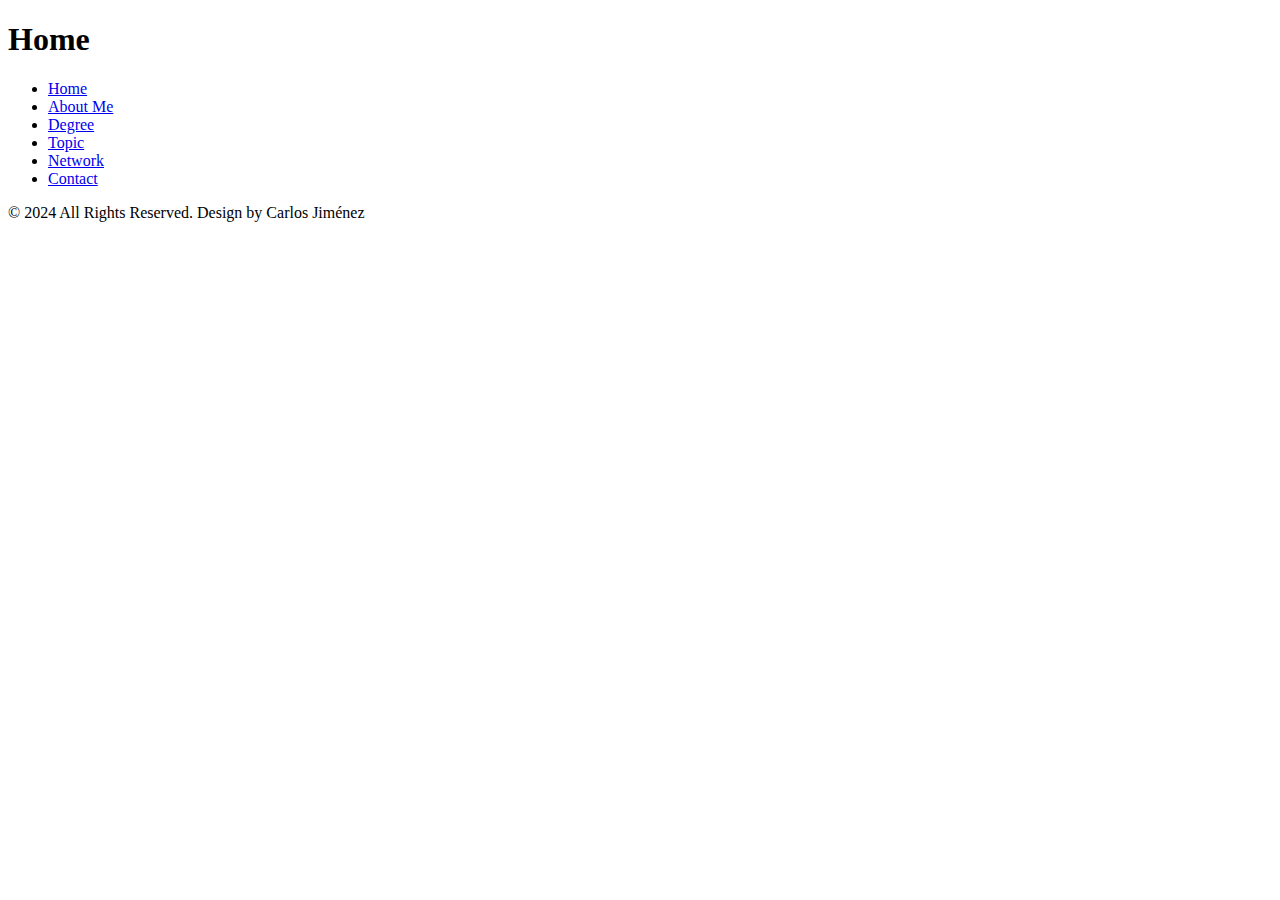
==== docs/index.html @ cf167d1f "Adding index.html page" ====
<!DOCTYPE html>
<html>
<head>
  <!--Basic-->
  <meta charset="utf-8">
  <meta http-equiv="X-UA-Compatible" content="IE=edge">
  <!--Mobile Metas-->
  <meta name="viewport" content="width=device-width, initial-scale=1, shrink-to-fit=no">
  <!--Site Metas-->
  <meta name="keywords" content="">
  <meta name="description" content="">
  <meta name="author" content="">

  <link rel="stylesheet" type="text/css" href="">
</head>

<body>
  <header>
    <h1>Home</h1>
    <nav>
      <ul>
        <li><a href="index.html">Home</a></li>
        <li><a href="public/about.html">About Me</a></li>
        <li><a href="public/degree.html">Degree</a></li>
        <li><a href="public/topic.html">Topic</a></li>
        <li><a href="public/net.html">Network</a></li>
        <li><a href="public/contact.html">Contact</a></li>
      </ul>
    </nav>
  </header>
  <main>
    <p></p>
  </main>
  <footer>
    <p>&copy; 2024 All Rights Reserved. Design by Carlos Jiménez</p>
  </footer>
</body>
</html>
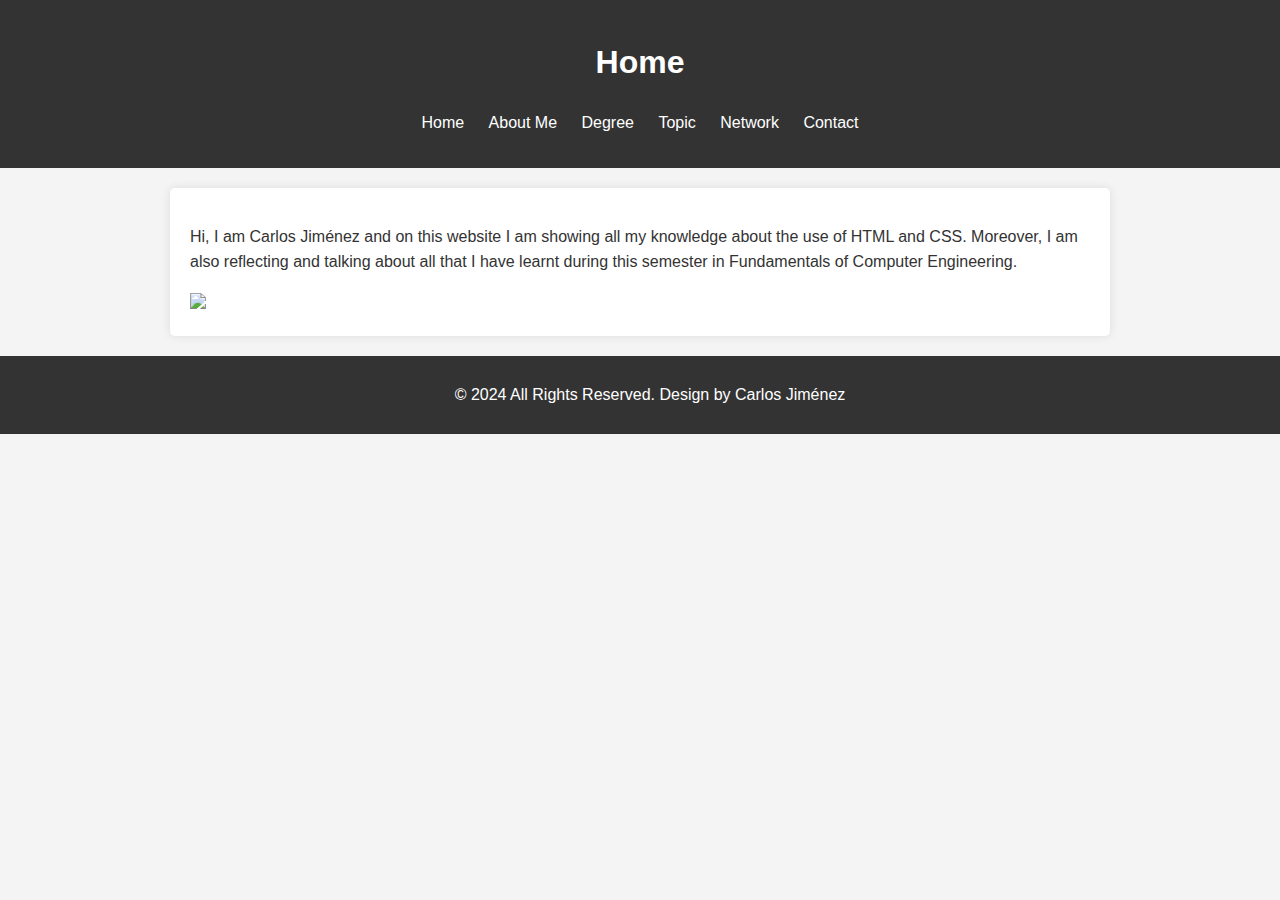
==== commit 5d6b396c: "Adding the last changes to index.html" ====
--- a/docs/index.html
+++ b/docs/index.html
@@ -11,7 +11,7 @@
   <meta name="description" content="">
   <meta name="author" content="">
 
-  <link rel="stylesheet" type="text/css" href="">
+  <link rel="stylesheet" type="text/css" href="CSS\styles.css">
 </head>
 
 <body>
@@ -29,7 +29,8 @@
     </nav>
   </header>
   <main>
-    <p></p>
+    <p>Hi, I am Carlos Jiménez and on this website I am showing all my knowledge about the use of HTML and CSS. Moreover, I am also reflecting and talking about all that I have learnt during this semester in Fundamentals of Computer Engineering.</p>
+    <img src="images\imagen1.jpg" class="resized-img">
   </main>
   <footer>
     <p>&copy; 2024 All Rights Reserved. Design by Carlos Jiménez</p>
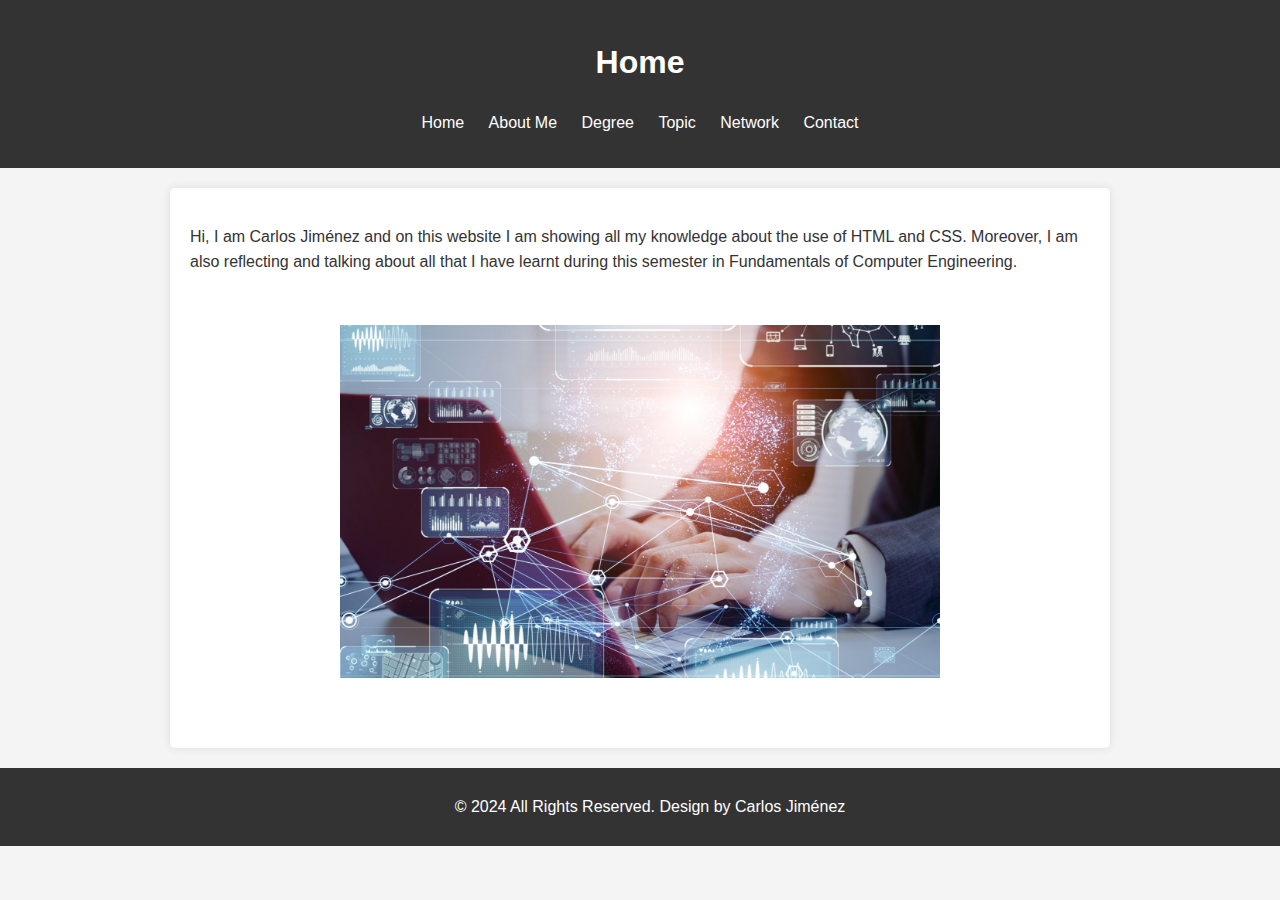
==== commit 5dd812a8: "Adding a global changes to the urls" ====
--- a/docs/index.html
+++ b/docs/index.html
@@ -11,7 +11,7 @@
   <meta name="description" content="">
   <meta name="author" content="">
 
-  <link rel="stylesheet" type="text/css" href="CSS\styles.css">
+  <link rel="stylesheet" type="text/css" href="CSS/styles.css">
 </head>
 
 <body>
@@ -30,7 +30,7 @@
   </header>
   <main>
     <p>Hi, I am Carlos Jiménez and on this website I am showing all my knowledge about the use of HTML and CSS. Moreover, I am also reflecting and talking about all that I have learnt during this semester in Fundamentals of Computer Engineering.</p>
-    <img src="images\imagen1.jpg" class="resized-img">
+    <img src="images/imagen1.jpg" class="resized-img">
   </main>
   <footer>
     <p>&copy; 2024 All Rights Reserved. Design by Carlos Jiménez</p>
--- a/docs/CSS/styles.css
+++ b/docs/CSS/styles.css
@@ -0,0 +1,137 @@
+body {
+  height: 100%;
+  font-family: Arial, sans-serif;
+  line-height: 1.6;
+  margin: 0;
+  padding: 0;
+  background-color: #f4f4f4;
+  color: #333;
+}
+
+header {
+  background: #333;
+  color: #fff;
+  padding: 1rem 0;
+  text-align: center;
+}
+
+nav ul {
+  list-style: none;
+  padding: 0;
+}
+
+nav ul li {
+  display: inline;
+  margin: 0 10px;
+}
+
+nav ul li a {
+  color: #fff;
+  text-decoration: none;
+}
+
+main {
+  padding: 20px;
+  background: #fff;
+  margin: 20px auto;
+  max-width: 900px;
+  border-radius: 5px;
+  box-shadow: 0 0 10px rgba(0, 0, 0, 0.1);
+}
+
+footer {
+  margin-top: auto;
+  text-align: center;
+  background: #333;
+  color: #fff;
+  padding: 10px;
+  position: relative;
+  bottom: 0;
+  width: 100%;
+}
+
+form {
+  display: flex;
+  flex-direction: column;
+}
+
+form label {
+  margin-bottom: 5px;
+}
+
+form input, form textarea, form button {
+  margin-bottom: 10px;
+  padding: 10px;
+  border: 1px solid #ccc;
+  border-radius: 5px;
+}
+
+form button {
+  background-color: #333;
+  color: #fff;
+  border: none;
+  cursor: pointer;
+}
+
+form button:hover {
+  background-color: #555;
+}
+
+/* Table Styling */
+table {
+  width: 100%;
+  border-collapse: collapse;
+  margin: 20px 0;
+  font-size: 16px;
+  text-align: left;
+}
+
+table th, table td {
+  padding: 10px;
+  border: 1px solid #ddd;
+}
+
+table th {
+  background-color: #f4f4f4;
+  font-weight: bold;
+}
+
+table tr:nth-child(even) {
+  background-color: #f9f9f9;
+}
+
+/* Nested Table Styling */
+table table {
+  width: 100%;
+  margin: 0;
+  border: none;
+}
+
+table table td {
+  padding: 5px;
+  border: none;
+}
+
+.resized-img {
+  max-width: 100%;
+  height: auto;
+  width: 600px; 
+  display: block; 
+  margin: 50px auto; 
+}
+
+.image-container {
+  display: flex;
+  gap: 10px; 
+  justify-content: center; 
+}
+
+.image-container img {
+  width: 400px;
+  height: auto;
+}
+
+
+
+
+
